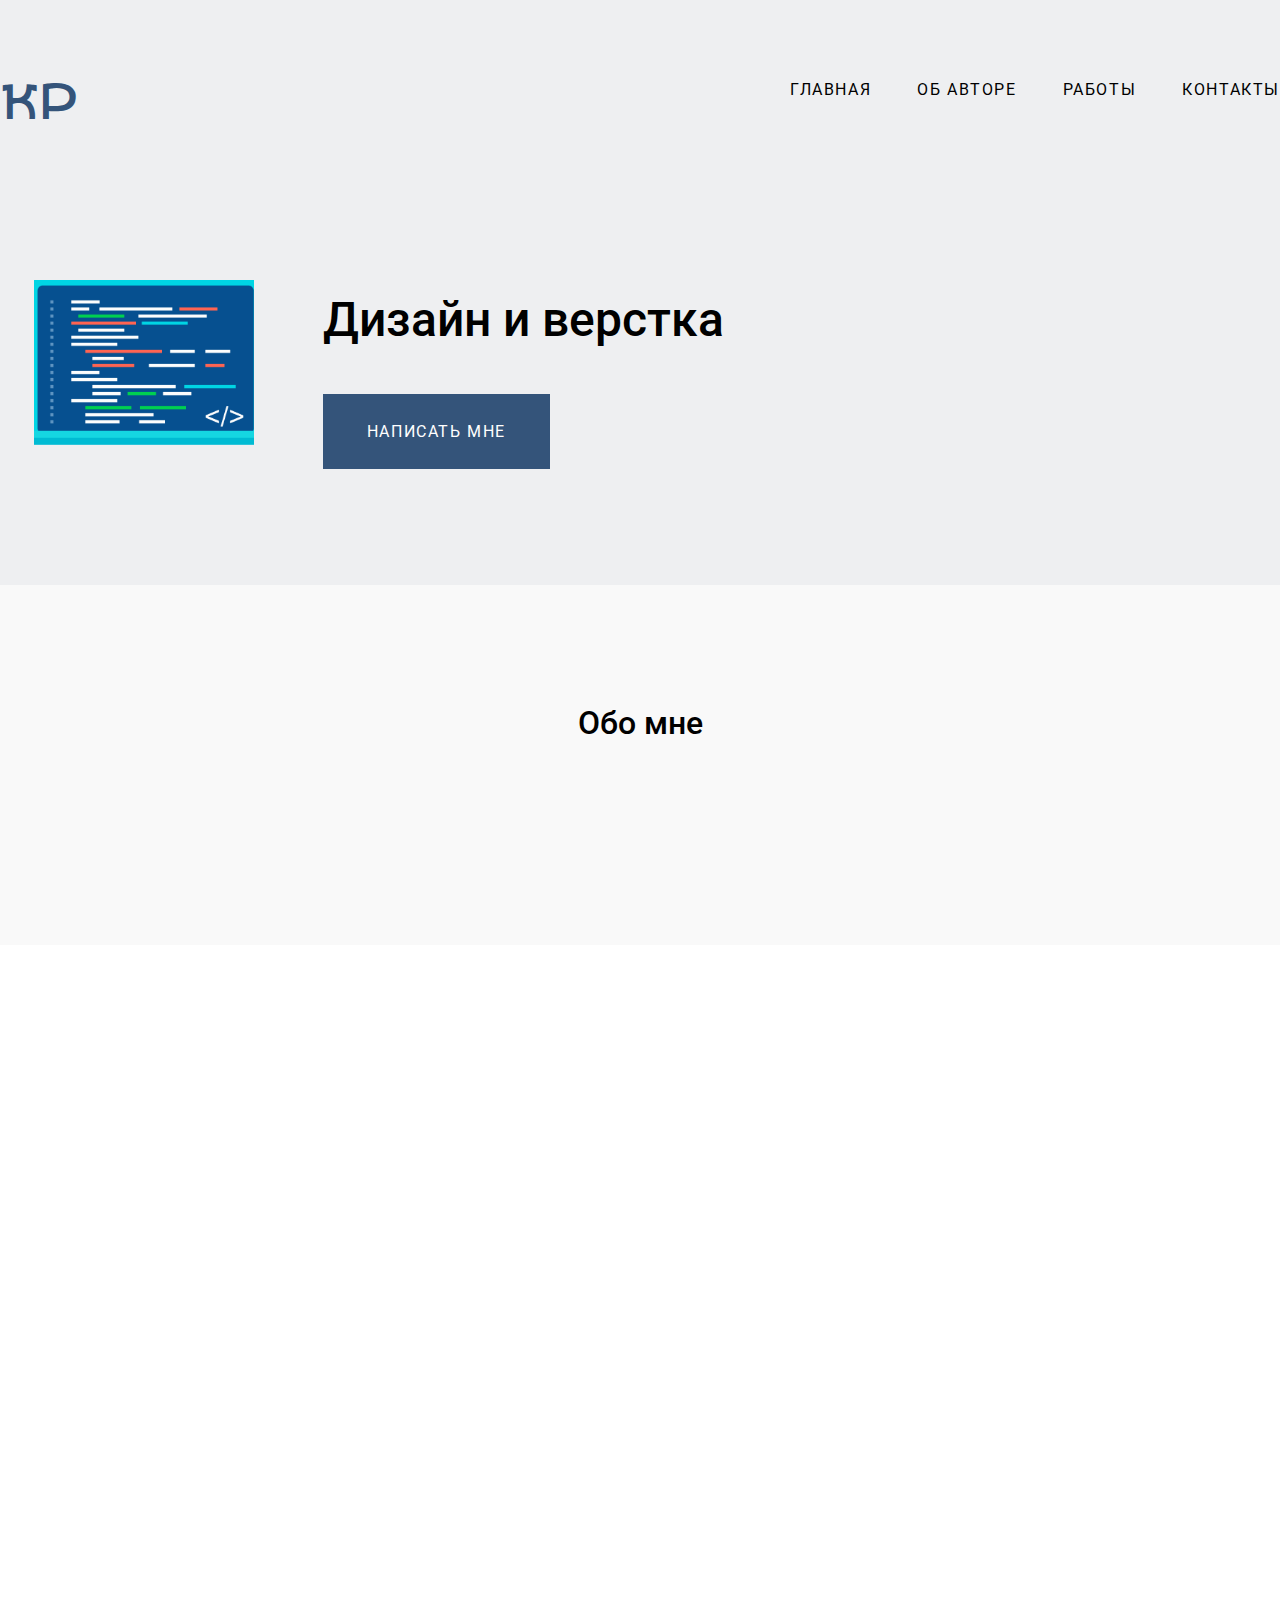
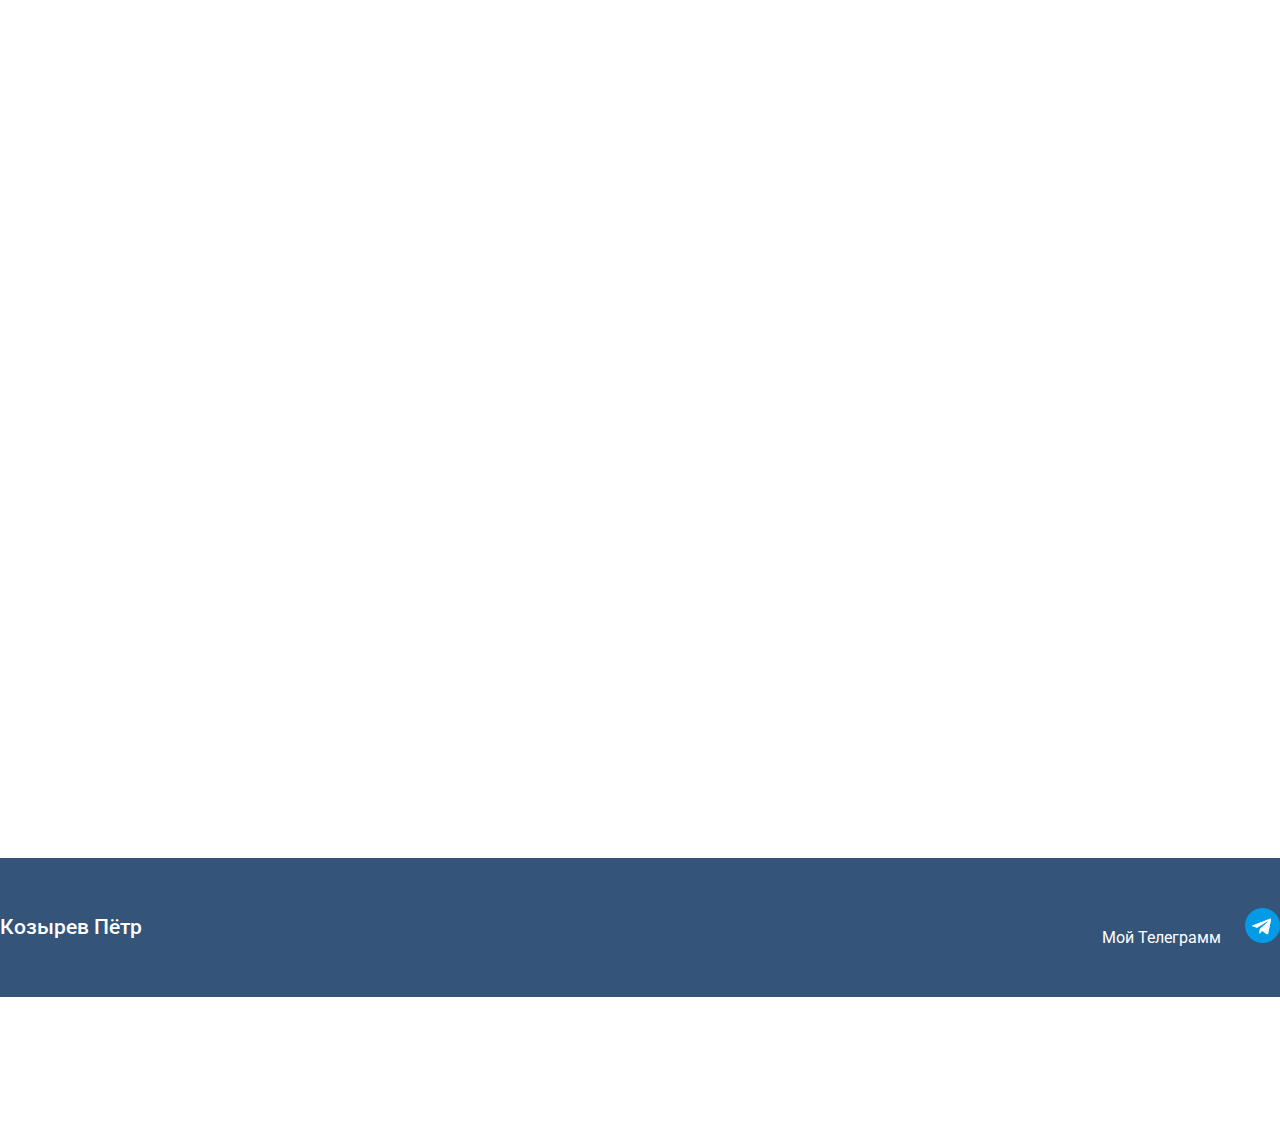
==== index.html @ c9522936 "Add files via upload" ====
<!doctype html>
<html lang="ru">
<head>
    <meta charset="utf-8">
    <meta name="viewport" content="width=device-width, initial-scale=1">
    <link href="https://cdn.jsdelivr.net/npm/bootstrap@5.0.2/dist/css/bootstrap.min.css" rel="stylesheet" integrity="sha384-EVSTQN3/azprG1Anm3QDgpJLIm9Nao0Yz1ztcQTwFspd3yD65VohhpuuCOmLASjC" crossorigin="anonymous">
    <link rel="stylesheet" href="css/style.css">
    <link rel="preconnect" href="https://fonts.googleapis.com">
    <link rel="preconnect" href="https://fonts.gstatic.com" crossorigin>
    <link href="https://fonts.googleapis.com/css2?family=Revalia&family=Roboto:wght@400;500&display=swap" rel="stylesheet">
    <link rel="shortcut icon" href="https://image.flaticon.com/icons/png/512/1005/1005141.png" type="image/x-icon">
    <title>My Portfolio</title>
</head>
<body>
    <div class="header" id ="main">
        <div class="container">
            <div class="nav">
                <a href="index.html" class="header_logo">KP</a>
                <div class="navigation">
                    <a href="#main" class="nav_link">ГЛАВНАЯ</a>
                    <a href="#about" class="nav_link">ОБ АВТОРЕ</a>
                    <a href="#projects" class="nav_link">РАБОТЫ</a>
                    <a href="#contact" class="nav_link">КОНТАКТЫ</a>
                </div>
            </div>
            <div class="header_main">
                <div class="container">
                    <div class="header_box">
                        <img src="img/laptop.png" alt="Laptop" class="laptop">
                        <div class="header_info">
                            <h1 class="header_title">Дизайн и верстка</h1>
                            <a href="https://t.me/petrkoz" class="header_link">НАПИСАТЬ МНЕ</a>
                        </div>
                    </div>
                </div>
            </div>     
        </div>
    </div>
    </div>
    <div class="about" id ="about">
        <div class="container">
            <div class="row">
                <div class="col-3"></div>
                <div class="col-6">
                    <div class="about_info">
                        <h1 class="about_title ">Обо мне</h1>
                        <div class="about_text "><span>Пётр Козырев</span> 
                            - Верстальщик, Дизайнер.
                            Со мною комфортно работать, потому что я сэкономлю ваши нервы, деньги и время.
                            Я гарантирую выполнение работы.
                            Все правки бесплатны.</div>
                    </div>
                </div>
                <div class="col-3"></div>
            </div>      
        </div>    
    </div>
    
    <div class="works" id ="work">
        <div class="container">
            <div class="row">
                <div class="col-3"></div>
                <div class="col">
                    <div class="project">
                        <img src="img/project.png" alt="Project" class="project_img">
                        <p class="project_digit"><span>15 + </span><br>проектов <br> на фрилансе и для знакомых</p>
                    </div>
                </div>
            </div>
        </div>
    </div>
    <div class="skills">
        <div class="container">
            <div class="skills_box">
                <div class="skills_group">
                    <h1 class="skills_title">Мои навыки</h1>
                    <div class="skill">
                        <h2 class="skill_title">HTML/CSS</h2>
                        <img src="img/line.png" alt="load" class="skill_line">
                    </div>
                    <div class="skill">
                        <h2 class="skill_title">Adobe Illustrator</h2>
                        <img src="img/line.png" alt="load" class="skill_line">
                    </div>
                    <div class="skill">
                        <h2 class="skill_title">Adobe Photoshop</h2>
                        <img src="img/line.png" alt="load" class="skill_line">
                    </div>
                </div>
                <img src="img/programer.png" alt="programmer" class="skills_img">
            </div>   
        </div>
    </div>
    <div class="portfolio" id ="projects">
        <div class="container">
            <div class="portfolio_box">
                <h1 class="portfolio_title">Мои работы</h1>
                <div class="slider">
                <a class="previous" onclick="previousSlide()">&#10094;</a>
                <div class="slider_items">
                    <div><img src="img/works/1.jpg" alt="" class="protfolio_item"></div>
                    <div><img src="img/works/2.jpg" alt="" class="protfolio_item"></div>
                    <div><img src="img/works/3.jpg" alt="" class="protfolio_item"></div>
                    <div><img src="img/works/4.jpg" alt="" class="protfolio_item"></div>
                    <div><img src="img/works/5.jpg" alt="" class="protfolio_item"></div>
                    <div><img src="img/works/6.jpg" alt="" class="protfolio_item"></div>
                    <div><img src="img/works/7.jpg" alt="" class="protfolio_item"></div>
                    <div><img src="img/works/8.jpg" alt="" class="protfolio_item"></div>
                    <div><img src="img/works/9.jpg" alt="" class="protfolio_item"></div>
                    <div><img src="img/works/10.jpg" alt="" class="protfolio_item"></div>
                </div>
                         
                <a class="next" onclick="nextSlide()">&#10095;</a>
              </div>
            </div>
            
        </div>
    </div>
    <div class="footer" id ="contact">
        <div class="container">
            <div class="footer_box">
                <h1 class="footer_title">Козырев Пётр</h1>
                <div class="social_networks">
                    <p class="social_text"><span>Мой Телеграмм</span>   <a href="https://t.me/petrkoz"><img src="img/telegram.png" alt="" class="icon"></a></p>
                    
                </div>
            </div>
            
        </div>
    </div>

    <script type="text/javascript" src="js/main.js"></script>
    <script src="js/skroll.js"></script>
    <script>
        var skroll = new Skroll()
                .add(".about_title",{
                        animation:"fadeInUp",
                        delay:120,
                        duration:600,
                        wait:250
                })
                .add(".about_text",{
                        animation:"fadeInUp",
                        delay:120,
                        duration:600,
                        wait:250
                })
                .add(".works",{
                        animation:"fadeInUp",
                        delay:150,
                        duration:800,
                        wait:250
                })
                .add(".skills",{
                   animation:"slideInLeft",
                   delay:80,
                   duration:800
                })
                .add(".portfolio",{
                        animation:"fadeInUp",
                        delay:200,
                        duration:900,
                        wait:300
                })
                .init();
     </script>
</body>
</html>
---- css/style.css ----
/*font-family: 'Revalia', cursive;
font-family: 'Roboto', sans-serif;*/
*{
    padding: 0;
    margin: 0;
}
body{
    font-family: 'Roboto', sans-serif;
}
body::-webkit-scrollbar-track
{
	border: 1px solid black;
	background-color: #F5F5F5;
}

body::-webkit-scrollbar
{
	width: 10px;
	background-color: #F5F5F5;
}

body::-webkit-scrollbar-thumb
{
	background-color: #000000;	
}
a{
    text-decoration: none;
    color:#000;
}
.header{
    background-color: #EEEFF1;
}
.header_box{
    display: flex;
    justify-content: space-around;
}
.nav{
    display: flex;
    align-items: center;
    justify-content: space-between;
    padding-top: 60px;
    padding-bottom: 160px;
}
.header_logo{
    font-family: 'Revalia', cursive;
    font-style: normal;
    font-weight: normal;
    font-size: 48px;
    line-height: 60px;
    text-align: center;
    color: #34547A;
}
.nav_link{
    font-style: normal;
    font-weight: normal;
    font-size: 16px;
    line-height: 26px;
    letter-spacing: 0.1em;
    color: #000000; 
    margin-left: 42px;
}
.nav_link:hover{
    color: #34547A;
}

.header_main{
    display: flex;
    align-items: center;
    padding-bottom: 140px;
}
.header_title{
    font-weight: 500;
    font-size: 48px;
    line-height: 79px;
    color: #000000;
    padding-bottom: 60px;
}
.laptop{
    width: 29%;
    object-fit: cover;
}
.header_link{
    font-weight: normal;
    font-size: 16px;
    line-height: 26px;
    text-align: center;
    letter-spacing: 0.1em;
    color: #FFFFFF;
    background: #34547A;
    padding: 25px 41px;
    border:3px solid #34547A;
    transition: 1s;
}

.header_link:hover{
    background-color: #EEEFF1;
    
}
.about{
    background-color: #f9f9f9;
}
.about_info{
    text-align: center;
    padding-top: 120px;
    padding-bottom: 100px;
}
.about_title{
    font-style: normal;
    font-weight: 500;
    font-size: 32px;
    line-height: 37px;
    text-align: center;
    color: #000000;
    padding-bottom: 50px;
}
.about_text{
    font-style: normal;
    font-weight: normal;
    font-size: 16px;
    line-height: 26px;
    text-align: center;
    color: #727272;
}
.about_text span{
    color: #000;
    font-size: 19px;
}
.works{
    background-color: #34547A;
    padding-top: 80px;
    padding-bottom: 80px;
}
.project{
    display: flex;
}
.project_info{
    display: flex;
    align-items: center;
    flex-direction: column;
}
.project_img{
    margin-right: 20px;
}
.project_digit{
    font-style: normal;
    font-weight: 500;
    font-size: 21px;
    line-height: 25px;
    color: #FFFFFF;
}
.project_digit span{
    font-size: 27px;
}
.project_img{
    width: 80px;
    height: 80px;
    object-fit: cover;
}
.skills{
    background-color: #fafbfd;
    
}
.skills_box{
    display: flex;
    align-items: center;
    justify-content: space-between;
    padding-top: 102px;
    padding-bottom: 101px;
}
.skills_title{
    font-style: normal;
    font-weight: 500;
    font-size: 32px;
    line-height: 37px;
    color: #000000;
    margin-bottom: 50px;
}
.skills_img{
    width: 50%;
    height: 50%;
    object-fit: cover;
}
.skill_title{
    font-style: normal;
    font-weight: normal;
    font-size: 16px;
    line-height: 26px;
    color: #727272;
    margin-bottom: 20px;
}
.skill_line{
    margin-bottom: 30px;
}
.portfolio{
    background-color: #eeeff1;
    padding-top: 100px;

    padding-bottom: 100px;
}
.portfolio_box{
    display: flex;
    align-items: center;
    flex-direction: column;
    max-width: 100%;
}
.portfolio_title{
    font-style: normal;
    font-weight: 500;
    font-size: 32px;
    line-height: 37px;
    text-align: center;
    color: #000000;
    margin-bottom: 60px;
}
.protfolio_item{
    width: 250px;
    height: 250px;
    object-fit: cover;
    margin-right: 10px;
    border: 2px solid #fff;
}
.protfolio_item:hover{
    border: 2px solid #000;
}
.slider{
    display: flex;
    align-items: center;
    justify-content: space-between;
}

.slider .previous, .slider .next {
    color: #000;
    cursor: pointer;
    font-weight: bold;
    font-size: 20px;
    transition: 0.6s ease;
    border-radius: 0 3px 3px 0;
    padding: 5px;
}
.slider .previous:hover,
.slider .next:hover {
    background-color: #727272;
    color: #EEEFF1;
    font-size: 24px;
}
/* Анимация слайдов: */
.slider .protfolio_item {
    animation-name: fade;
    animation-duration: 1s;
}
@keyframes fade {
    /* Устанавливаем и изменяем степень прозрачности: */
    from {
        opacity: 0.6
    }
    to {
        opacity: 1
    }
}
.slider_items{
    display: flex;
    align-items: center;
}
.footer{
    background-color:#34547A;

    padding-top: 50px;
    padding-bottom: 50px;
}
.footer_title{
    font-style: normal;
    font-weight: 500;
    font-size: 21px;
    line-height: 25px;
    color: #FFFFFF;
}
.icon{
    width: 35px;
    height: 35px;
}
.footer_box{
    display: flex;
    align-items: center;
    justify-content: space-between;
}
.social_text{
    color: #fff;
}
.social_text span{
    margin-right: 20px;
}

@media (max-width:1200px){
    .project_digit {
        font-size: 18px;
    }
    .protfolio_item{
        width: 200px;
        height: 200px;
        object-fit: cover;
    }
}
@media (max-width:993px) {
    .protfolio_item{
        width: 180px;
        height: 180px;
        object-fit: cover;
    }
    .header_box{
        display: flex;
        align-items: center;
        flex-direction: column;
        justify-content: center;
    }
    .laptop{
        width: 40%;
        object-fit: cover;
        margin-bottom: 50px;
    }
    .header_info{
        display: flex;
        align-items: center;
        flex-direction: column;
    }
    .nav{
        padding-bottom: 100px;
    }
    .header_title{
        padding-bottom: 10px;
    }
    .skill_line {
        margin-bottom: 30px;
        width: 90%;
    }
}
@media (max-width:862px) {
    .protfolio_item{
        width: 150px;
        height: 150px;
        object-fit: cover;
    }
}
@media (max-width:768px) {
    .nav_link {
        font-size: 14px;
        line-height: 26px;
        margin-left: 0px
    }
    .nav_link:not(:first-child){
        margin-left: 35px;
    }
    .nav{
        flex-direction: column;
    }
    .header_logo{
        margin-bottom: 30px;
    }
}
@media (max-width:717px) {
    .protfolio_item{
        width: 100px;
        height: 100px;
        object-fit: cover;
    }
}
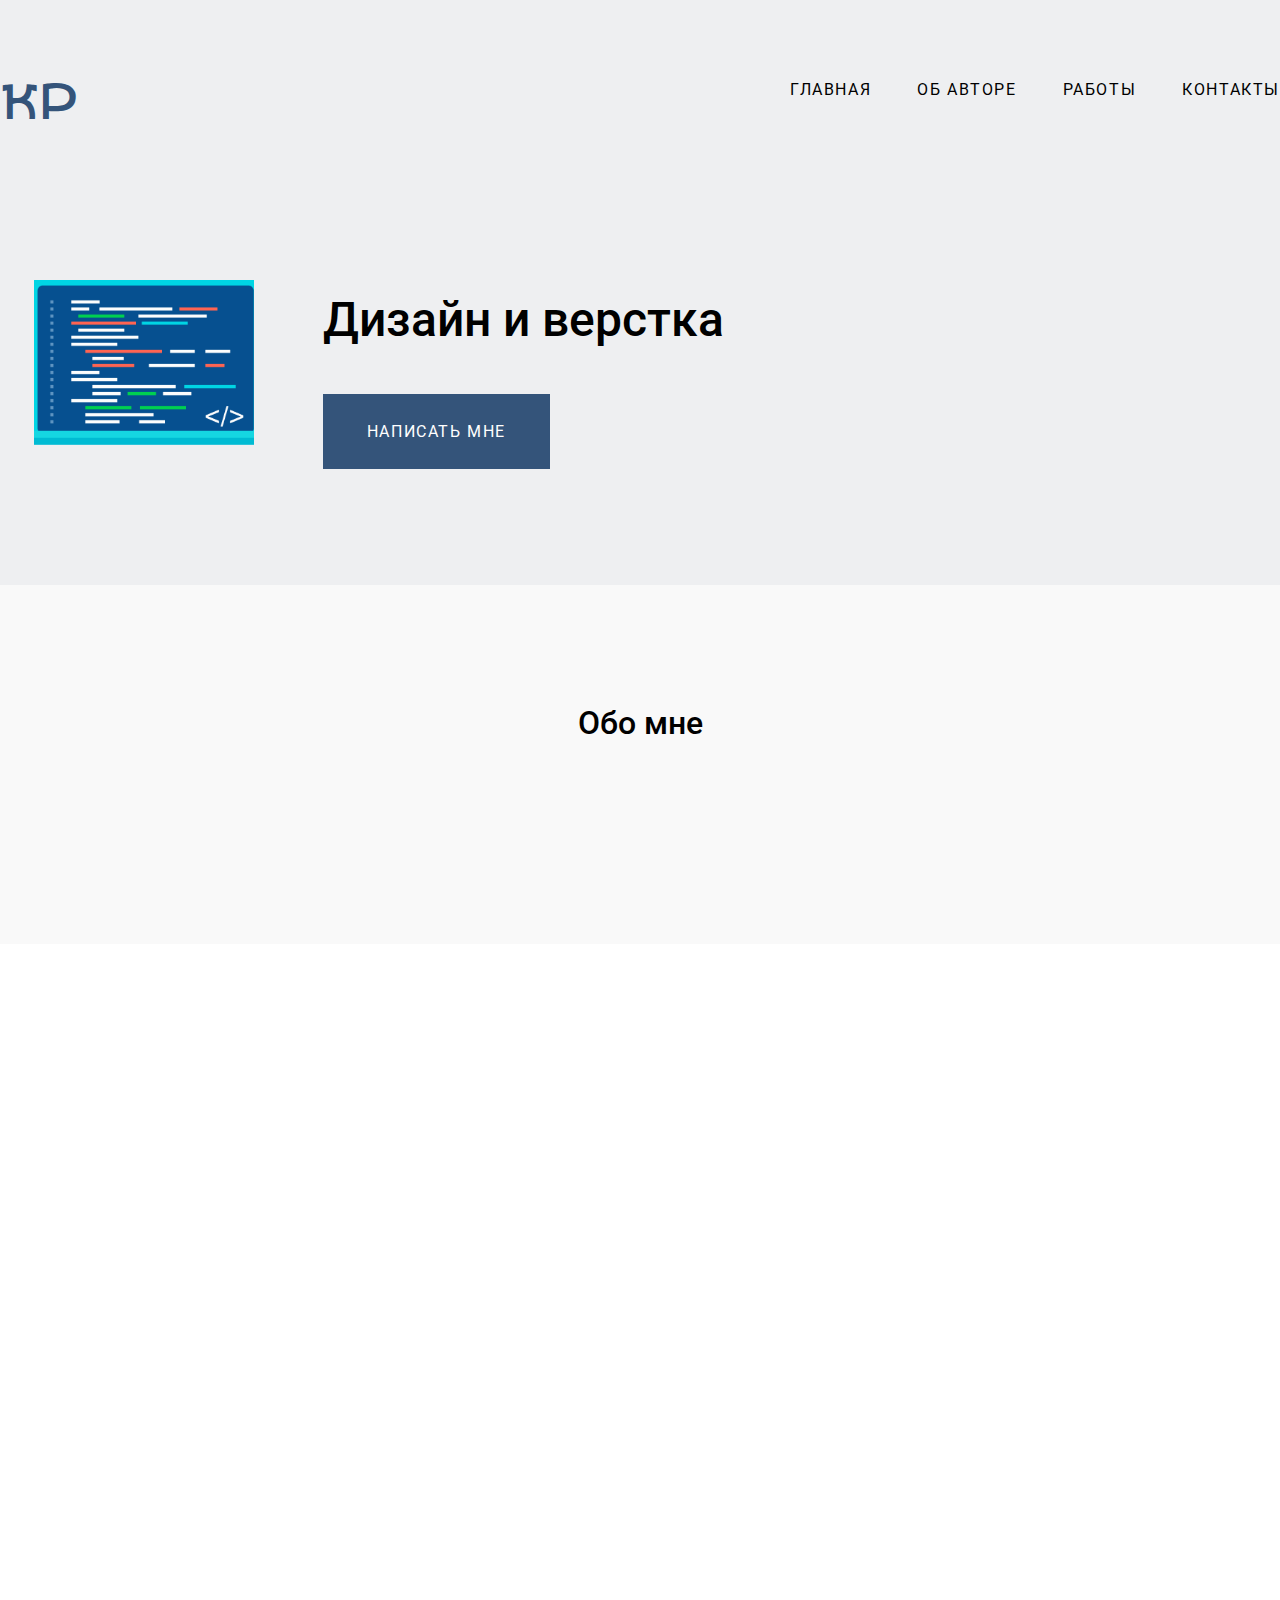
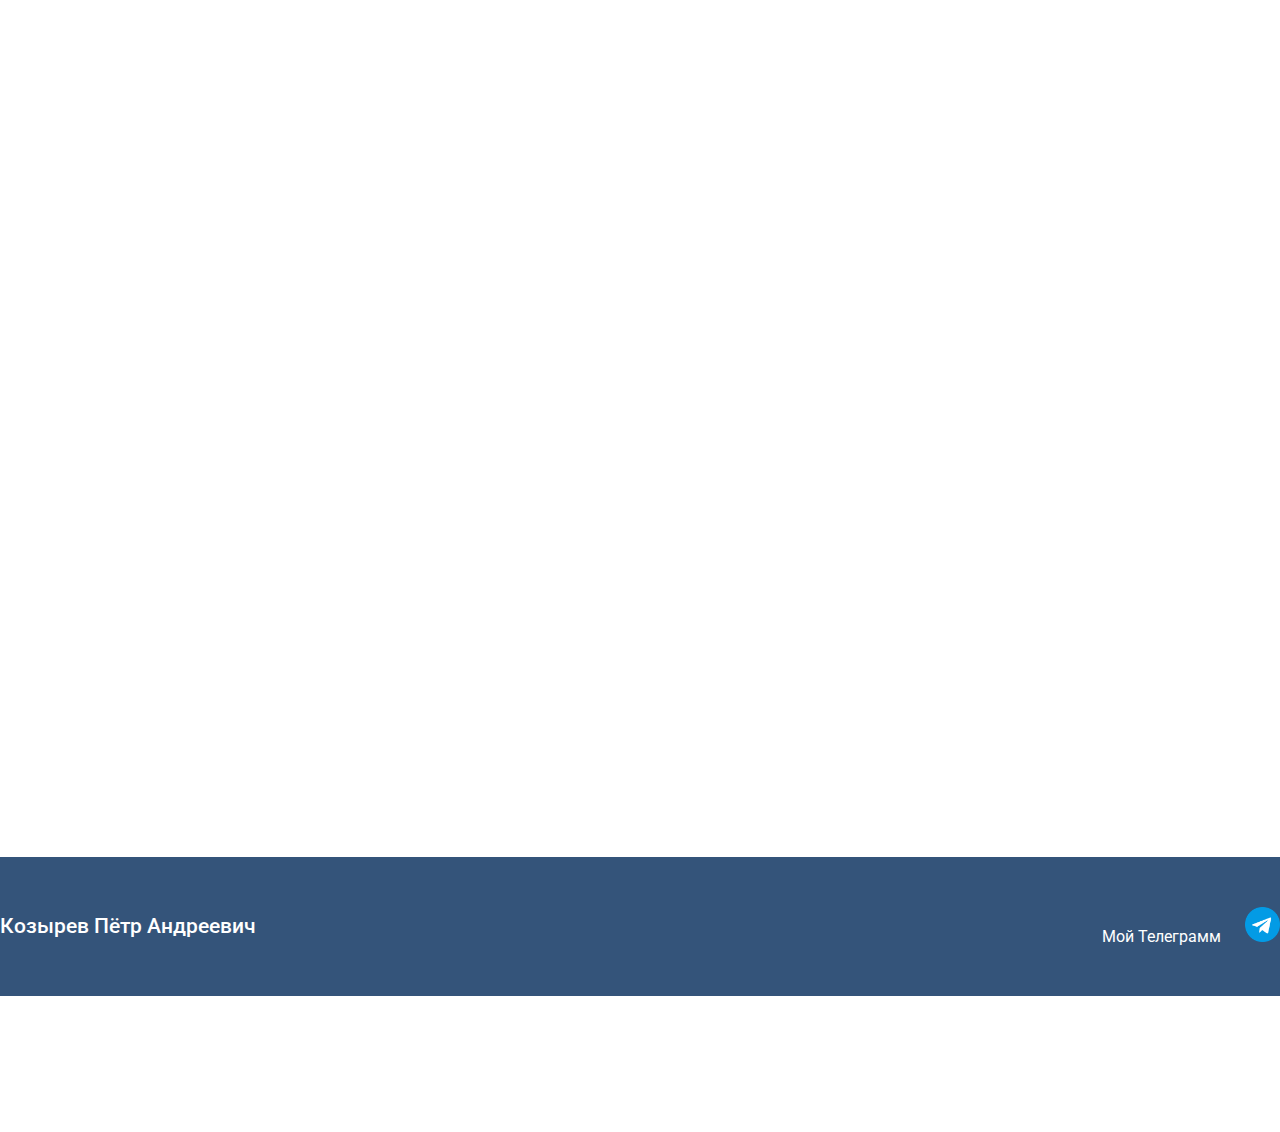
==== commit cbc2f42b: "Add files via upload" ====
--- a/index.html
+++ b/index.html
@@ -44,8 +44,8 @@
                 <div class="col-6">
                     <div class="about_info">
                         <h1 class="about_title ">Обо мне</h1>
-                        <div class="about_text "><span>Пётр Козырев</span> 
-                            - Верстальщик, Дизайнер.
+                        <div class="about_text ">Меня зовут Козырев Пётр Андреевич.
+                            Я программист (Python) /Верстальщик/Дизайнер.
                             Со мною комфортно работать, потому что я сэкономлю ваши нервы, деньги и время.
                             Я гарантирую выполнение работы.
                             Все правки бесплатны.</div>
@@ -80,11 +80,15 @@
                     </div>
                     <div class="skill">
                         <h2 class="skill_title">Adobe Illustrator</h2>
-                        <img src="img/line.png" alt="load" class="skill_line">
+                        <img src="img/line1.png" alt="load" class="skill_line">
                     </div>
                     <div class="skill">
                         <h2 class="skill_title">Adobe Photoshop</h2>
-                        <img src="img/line.png" alt="load" class="skill_line">
+                        <img src="img/line2.png" alt="load" class="skill_line">
+                    </div>
+                    <div class="skill">
+                        <h2 class="skill_title">Python</h2>
+                        <img src="img/line3.png" alt="load" class="skill_line">
                     </div>
                 </div>
                 <img src="img/programer.png" alt="programmer" class="skills_img">
@@ -119,7 +123,7 @@
     <div class="footer" id ="contact">
         <div class="container">
             <div class="footer_box">
-                <h1 class="footer_title">Козырев Пётр</h1>
+                <h1 class="footer_title">Козырев Пётр Андреевич</h1>
                 <div class="social_networks">
                     <p class="social_text"><span>Мой Телеграмм</span>   <a href="https://t.me/petrkoz"><img src="img/telegram.png" alt="" class="icon"></a></p>
                     
--- a/css/style.css
+++ b/css/style.css
@@ -362,4 +362,52 @@
         height: 100px;
         object-fit: cover;
     }
-}+}
+@media (max-width:500px){
+    .nav_link {
+        font-size: 12px;
+        line-height: 26px;
+        margin-left: 0px;
+    }
+    .nav_link:not(:first-child) {
+        margin-left: 30px;
+    }
+    .header_logo {
+        margin-bottom: 15px;
+    }
+    .nav {
+        padding-bottom: 80px;
+    }
+    .header_title {
+        font-size: 42px;
+        line-height: 74px;
+    }
+    .header_link {
+        font-size: 14px;
+        line-height: 23px;
+        padding: 22px 36px;
+    }
+    .skills_box {
+        flex-direction: column;
+    }
+    .skills_group{
+        margin-bottom: 30px;
+    }
+    .protfolio_item {
+        width: 50px;
+        height: 50px;
+        object-fit: cover;
+        margin-right: 7px;
+    }
+    .social_text span {
+        margin-right: 10px;
+    }
+    .icon {
+        width: 25px;
+        height: 25px;
+    }
+    .footer_title {
+        font-size: 18px;
+        line-height: 22px;
+    }
+}
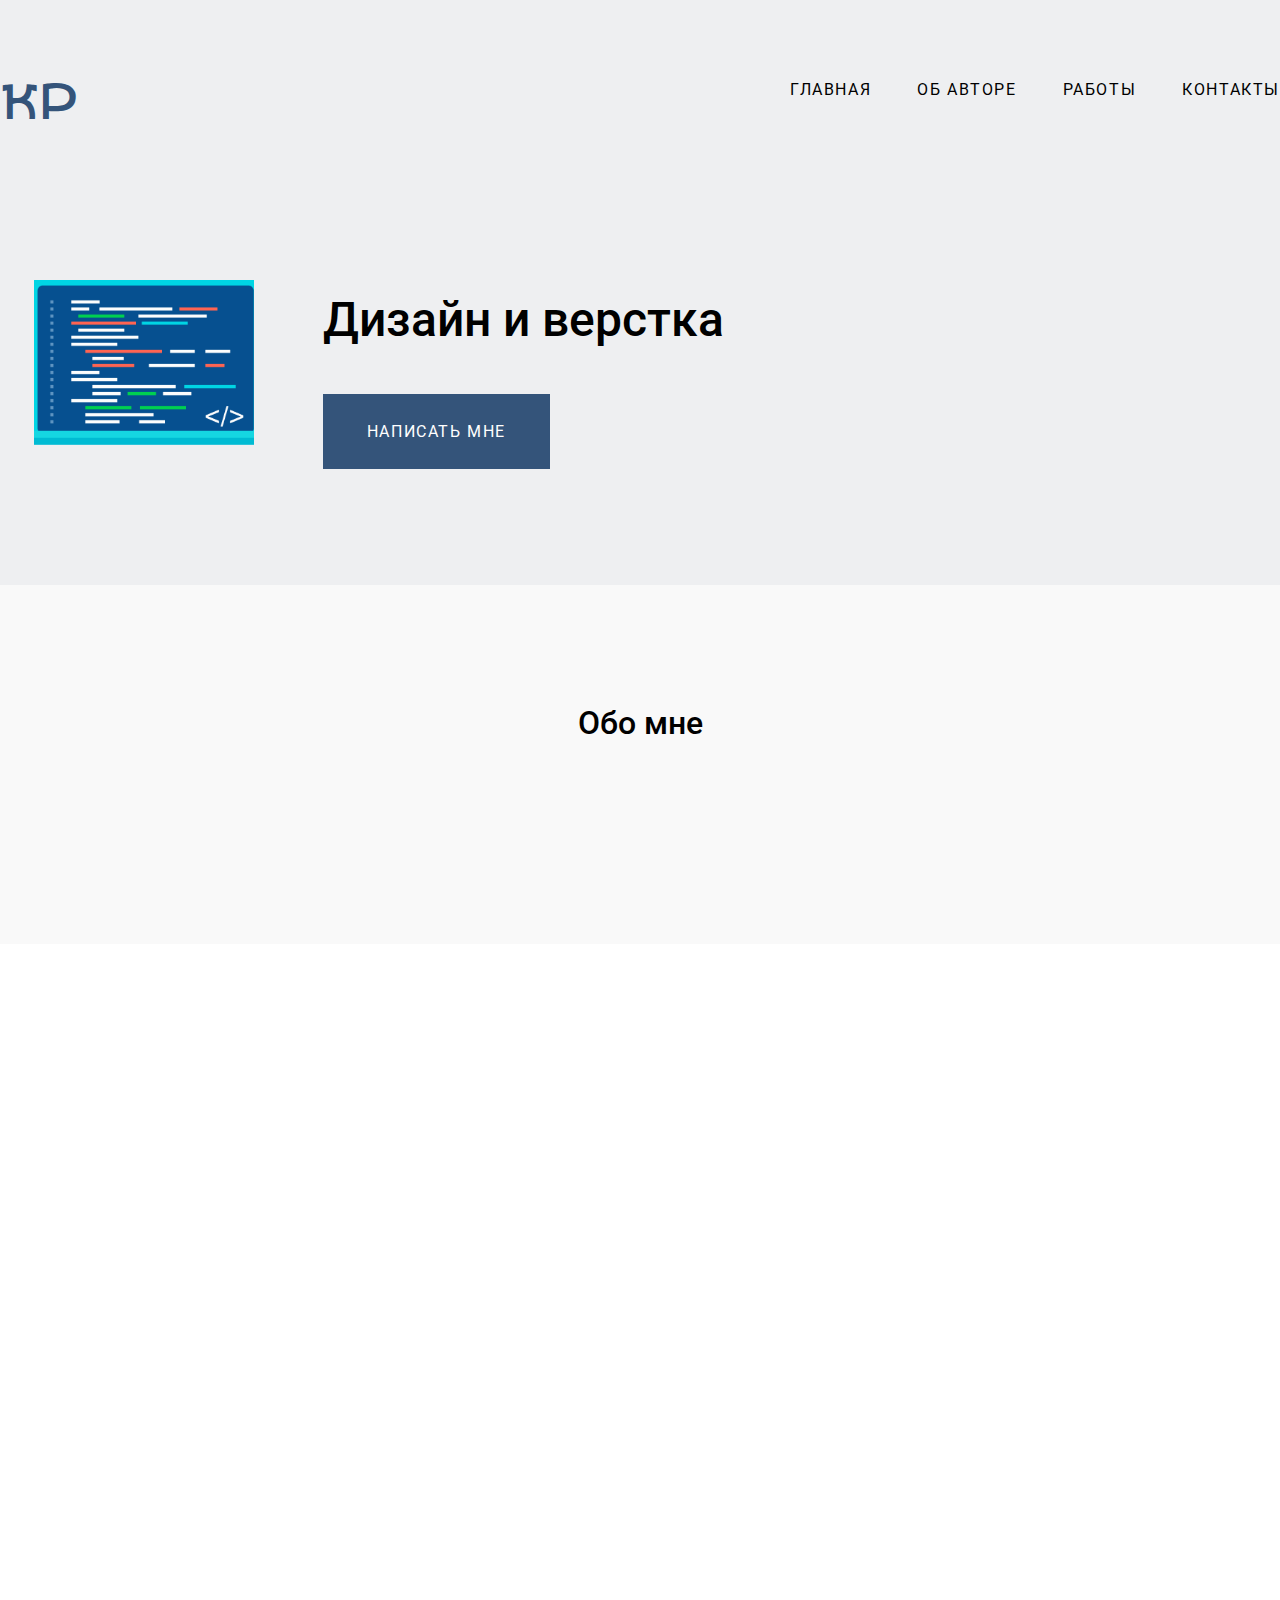
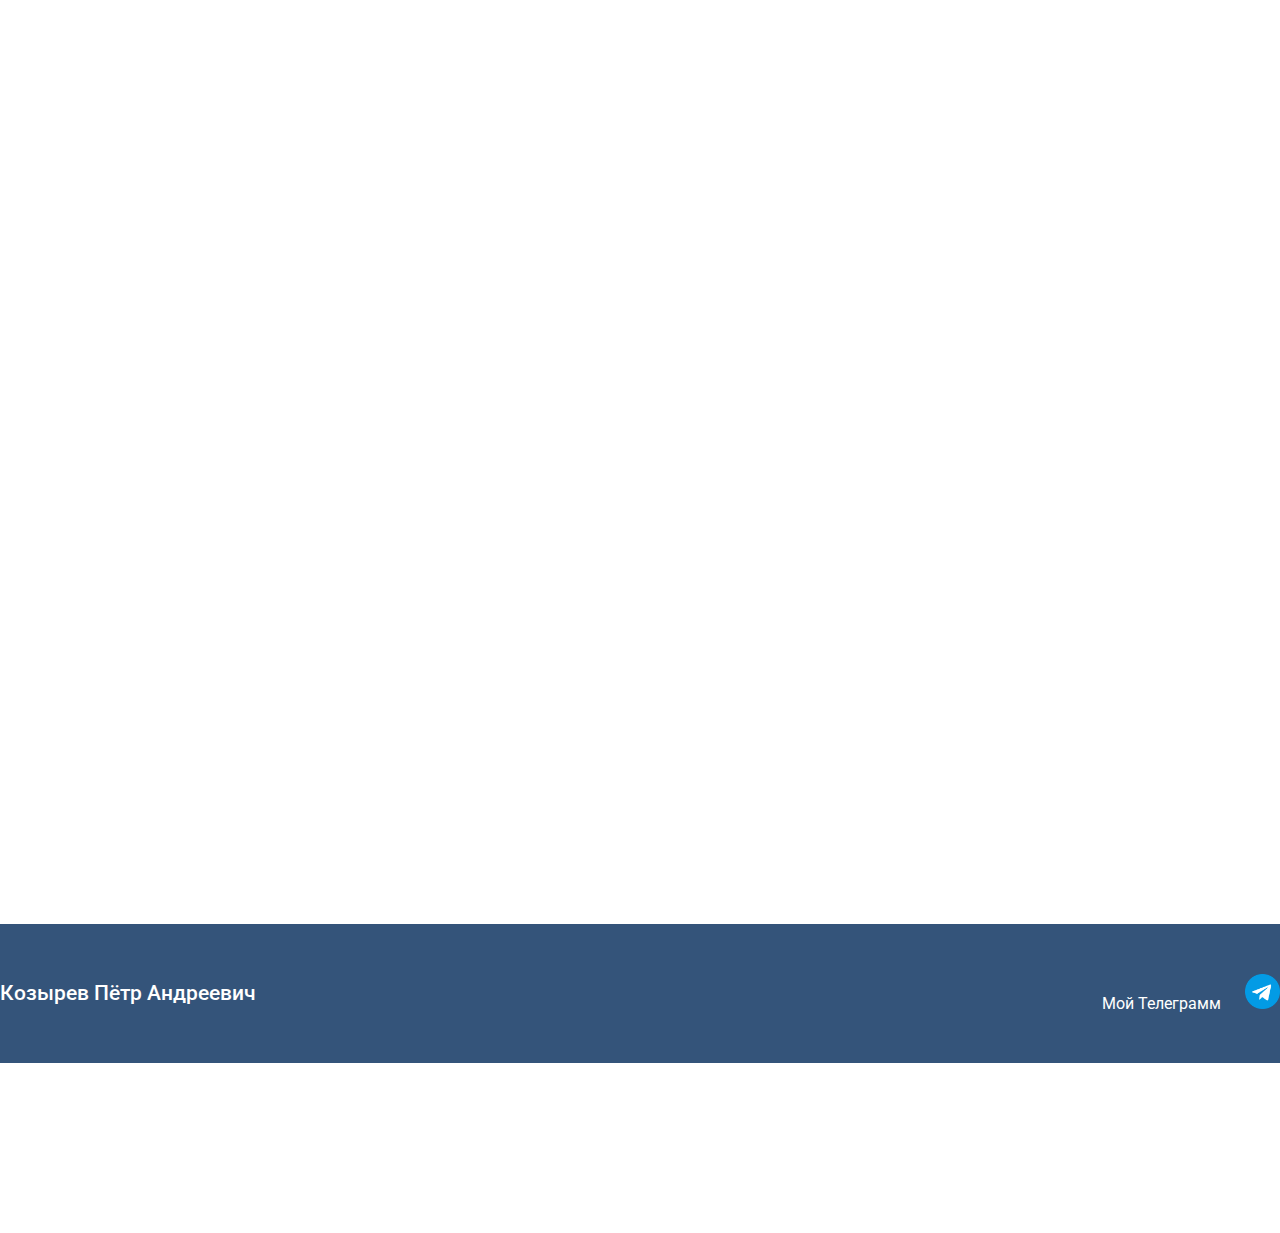
==== commit c50bbfd7: "Add files via upload" ====
--- a/index.html
+++ b/index.html
@@ -8,7 +8,7 @@
     <link rel="preconnect" href="https://fonts.googleapis.com">
     <link rel="preconnect" href="https://fonts.gstatic.com" crossorigin>
     <link href="https://fonts.googleapis.com/css2?family=Revalia&family=Roboto:wght@400;500&display=swap" rel="stylesheet">
-    <link rel="shortcut icon" href="https://image.flaticon.com/icons/png/512/1005/1005141.png" type="image/x-icon">
+    <link rel="shortcut icon" href="/img/favicon.png" type="image/png">
     <title>My Portfolio</title>
 </head>
 <body>
@@ -99,6 +99,7 @@
         <div class="container">
             <div class="portfolio_box">
                 <h1 class="portfolio_title">Мои работы</h1>
+                <h2 class="portfolio_subtitle">Логотипы</h2>
                 <div class="slider">
                 <a class="previous" onclick="previousSlide()">&#10094;</a>
                 <div class="slider_items">
--- a/css/style.css
+++ b/css/style.css
@@ -211,6 +211,15 @@
     text-align: center;
     color: #000000;
     margin-bottom: 60px;
+}
+.portfolio_subtitle{
+    font-style: normal;
+    font-weight: 500;
+    font-size: 28px;
+    line-height: 37px;
+    text-align: center;
+    color: #000000;
+    margin-bottom: 30px;
 }
 .protfolio_item{
     width: 250px;
